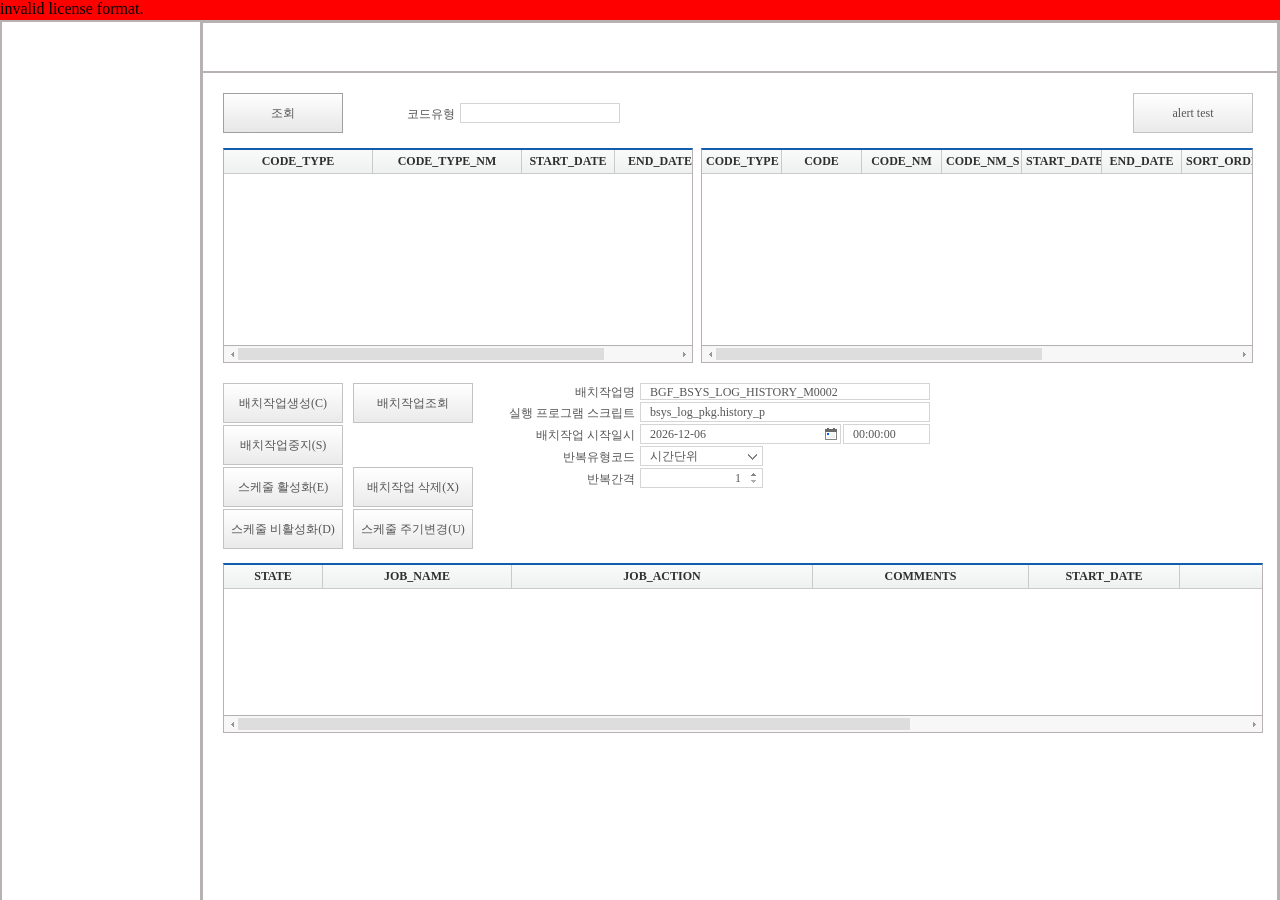
==== src/main/webapp/bes-ui/launch.html @ 4e173d7a "[2026-10-30] Built1 enterprise system 소스 최초 push" ====
<!-- DOCTYPE : DOCTYPE declaration -->
<!DOCTYPE html>
<html > <!-- LANGUAGE : locale setting (value of location property in Environment) -->
<head>
	<meta http-equiv="X-UA-Compatible" content="IE=Edge">
	<meta charset="UTF-8">
	<meta name="viewport" content="user-scalable=1, initial-scale=0.1, width=device-width, target-densitydpi=device-dpi">
	<!-- META_CHECKVERSION : Add if value of checkversion property in Envrionment is true -->

	
	<!-- FAVICON : favion setting (value of icon property in Environment. add to value of icon property in Environment) -->

	
	<!-- USERFONT_STYLE : userfont style setting (value of userfontid property in Environment. crate contents contained in xfont file specified userfontid property in Environment) -->

	
	<!-- FRAMEWORK_LIBRARY : framework lodaing path (list of scripts files in the Framework.json file) -->
    <script src="./nexacrolib/framework/Framework.js" defer></script>
	
	<!-- COMPONENTS_LIBRARY : commonent lodaing path (list of script file in json file specified in the TypeDefinition module) -->
    <script src="./nexacrolib/component/CompBase.js" defer></script>
    <script src="./nexacrolib/component/ComComp.js" defer></script>
    <script src="./nexacrolib/component/Grid.js" defer></script>
    <script src="./nexacrolib/component/ListView.js" defer></script>
    <script src="./nexacrolib/component/DeviceAPI.js" defer></script>
    <script src="./nexacrolib/component/besLib/libDate.js" defer></script>
    <script src="./nexacrolib/component/besLib/libUtil.js" defer></script>
    <script src="./nexacrolib/component/besLib/libDataSet.js" defer></script>
    <script src="./nexacrolib/component/besLib/libCombo.js" defer></script>
	
	<!-- ENVIRONMENT_LIBRARY : application environment path (path of Environment.xml.js) -->
    <script src="./environment.xml.js" defer></script>
  
  <!-- SPLASH_DEFINE_STYLE : Defines the style of the splash screen that is visible while modules are loading -->
  <style>.loader { position: absolute; left: 50%; top: 50%; z-index: 1; width: 150px; height: 150px; margin: -75px 0 0 -75px; border: 16px solid #f3f3f3; border-radius: 50%; border-top: 16px solid #3498db; -webkit-animation: spin 2s linear infinite; animation: spin 2s linear infinite; } @-webkit-keyframes spin { 0% { -webkit-transform: rotate(0deg); } 100% { -webkit-transform: rotate(360deg); } } @keyframes spin { 0% { transform: rotate(0deg); } 100% { transform: rotate(360deg); } }</style>
	
	<title></title>
</head>
<body style="margin:0;border:none;-ms-touch-action:none;" onload="oninitframework()">
	<!-- SPLASH_SHOW_STYLE : Adds the splash screen that is visible while modules are loading -->
    <div class="loader" id="loader"/>
  
	<script>
	function oninitframework()
	{
		/* SPLASH_HIDE_STYLE : Hides the splash screen when modules finish loading */
        var loader = document.getElementById("loader");
        if (loader) loader.style.display="none";
    
		/* parameter information */
		var urlParams = {};
		(function () {
			var match,
			pl     = /\+/g,
			search = /([^&=]+)=?([^&]*)/g,
			decode = function (s) { return decodeURIComponent(s.replace(pl, " ")); },
			query  = window.location.search.substring(1);
			while (match = search.exec(query)) { urlParams[decode(match[1])] = decode(match[2]); }
			})();
			
		nexacro._launch_screenid = urlParams.screenid;
		/* SCREEN_INFORMATION : create screen information defined in Environment > ScreenDefinition */
		var screeninfo = [
        {"id":"Desktop_screen","type":"desktop","themeid":"theme::blue","xadl":"Application_Desktop.xadl.js"}
		];
		
		nexacro._initHTMLSysEvent(window, document);
		nexacro._initEnvironment(screeninfo);
		/* create internal iframe */
		/* USERFONT_INFORMATION : userfontid property is specified in the Environment */
		nexacro._prepareManagerFrame(onloadframework);
	}
	function onloadframework()
	{
		/* application loading */
		nexacro._loadADL();
	}
	function onfinalframework()
	{
		/* application exit */
	}
	</script>
</body>
</html>
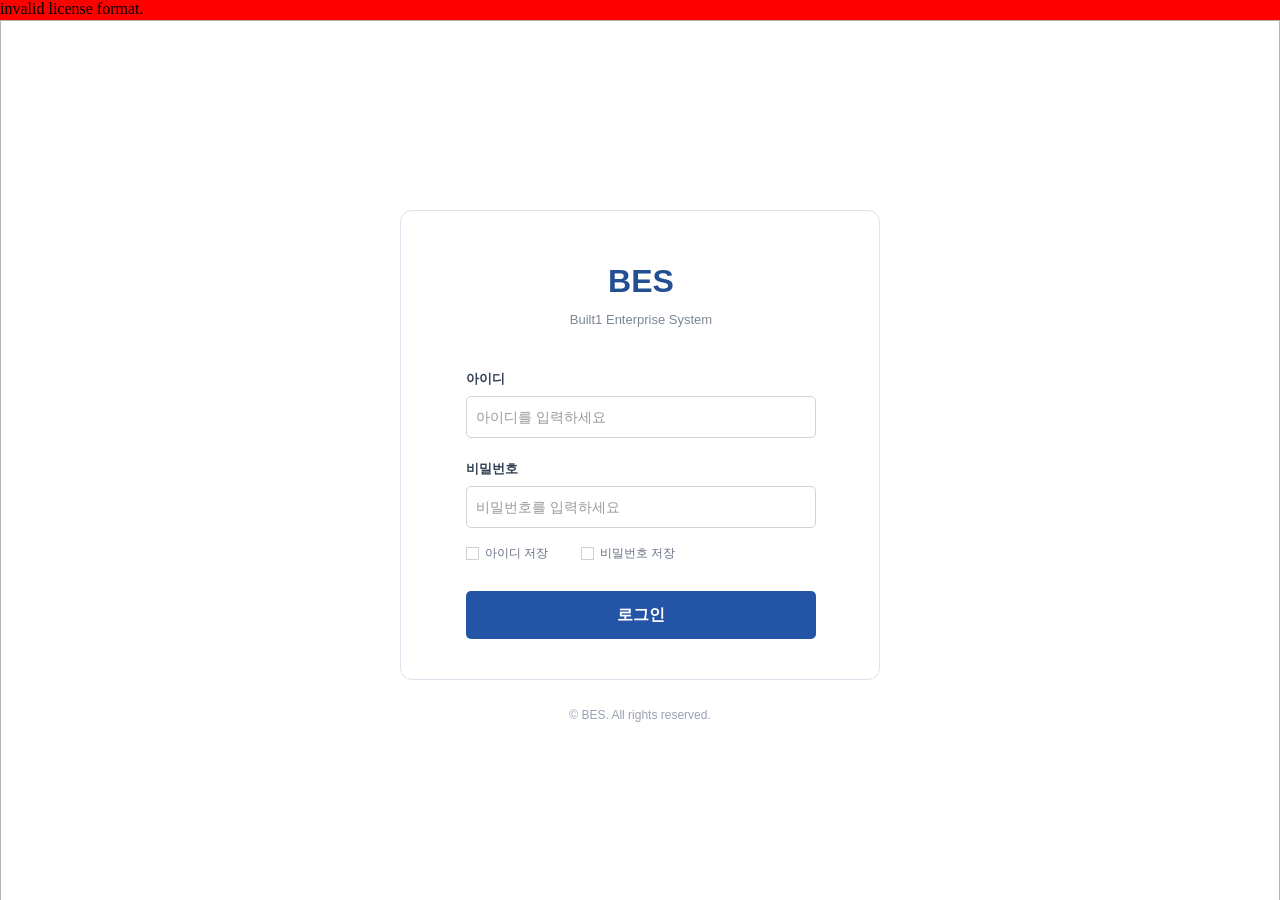
==== commit eda5578e: "[2026-11-04] 메뉴얼, 테이블 추가 스크립트, 디자인 시안, 기능 설계서" ====
--- a/src/main/webapp/bes-ui/launch.html
+++ b/src/main/webapp/bes-ui/launch.html
@@ -61,7 +61,7 @@
 		nexacro._launch_screenid = urlParams.screenid;
 		/* SCREEN_INFORMATION : create screen information defined in Environment > ScreenDefinition */
 		var screeninfo = [
-        {"id":"Desktop_screen","type":"desktop","themeid":"theme::blue","xadl":"Application_Desktop.xadl.js"}
+        {"id":"Desktop_screen","type":"desktop","loadingimage":"url(\'theme://images/built1_Logo_Spin.gif\')","themeid":"theme::blue","xadl":"Application_Desktop.xadl.js"}
 		];
 		
 		nexacro._initHTMLSysEvent(window, document);
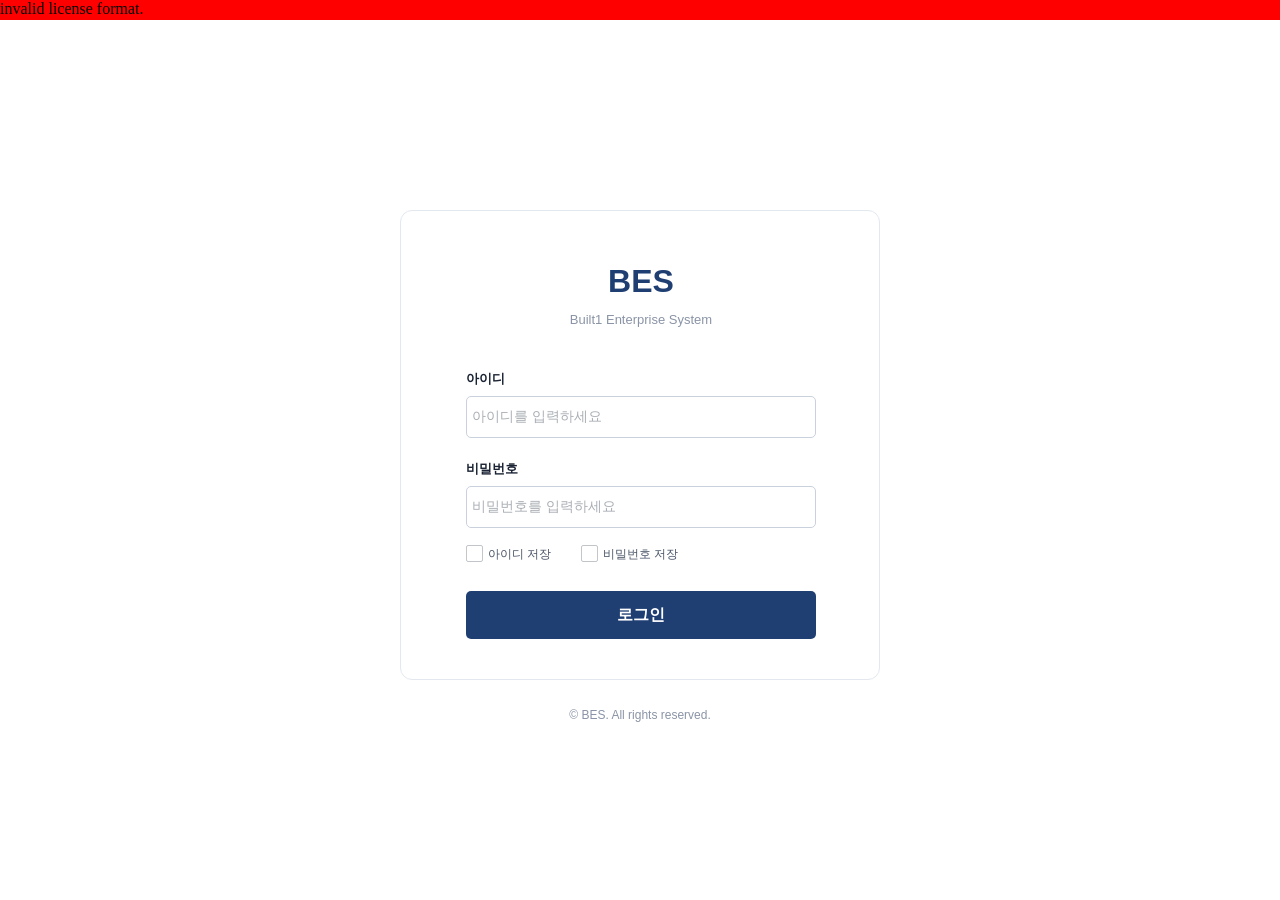
==== commit 2baf5833: "BES UI 및 개발 소스 반영" ====
--- a/src/main/webapp/bes-ui/launch.html
+++ b/src/main/webapp/bes-ui/launch.html
@@ -15,37 +15,36 @@
 
 	
 	<!-- FRAMEWORK_LIBRARY : framework lodaing path (list of scripts files in the Framework.json file) -->
-    <script src="./nexacrolib/framework/Framework.js" defer></script>
+    <script src="./nexacrolib/framework/Framework.js"></script>
 	
 	<!-- COMPONENTS_LIBRARY : commonent lodaing path (list of script file in json file specified in the TypeDefinition module) -->
-    <script src="./nexacrolib/component/CompBase.js" defer></script>
-    <script src="./nexacrolib/component/ComComp.js" defer></script>
-    <script src="./nexacrolib/component/Grid.js" defer></script>
-    <script src="./nexacrolib/component/ListView.js" defer></script>
-    <script src="./nexacrolib/component/DeviceAPI.js" defer></script>
-    <script src="./nexacrolib/component/besLib/libDate.js" defer></script>
-    <script src="./nexacrolib/component/besLib/libUtil.js" defer></script>
-    <script src="./nexacrolib/component/besLib/libDataSet.js" defer></script>
-    <script src="./nexacrolib/component/besLib/libCombo.js" defer></script>
+    <script src="./nexacrolib/component/CompBase.js"></script>
+    <script src="./nexacrolib/component/ComComp.js"></script>
+    <script src="./nexacrolib/component/Grid.js"></script>
+    <script src="./nexacrolib/component/ListView.js"></script>
+    <script src="./nexacrolib/component/DeviceAPI.js"></script>
+    <script src="./nexacrolib/component/besLib/libDate.js"></script>
+    <script src="./nexacrolib/component/besLib/libUtil.js"></script>
+    <script src="./nexacrolib/component/besLib/libDataSet.js"></script>
+    <script src="./nexacrolib/component/besLib/libCombo.js"></script>
 	
 	<!-- ENVIRONMENT_LIBRARY : application environment path (path of Environment.xml.js) -->
-    <script src="./environment.xml.js" defer></script>
+    <script src="./environment.xml.js"></script>
   
   <!-- SPLASH_DEFINE_STYLE : Defines the style of the splash screen that is visible while modules are loading -->
-  <style>.loader { position: absolute; left: 50%; top: 50%; z-index: 1; width: 150px; height: 150px; margin: -75px 0 0 -75px; border: 16px solid #f3f3f3; border-radius: 50%; border-top: 16px solid #3498db; -webkit-animation: spin 2s linear infinite; animation: spin 2s linear infinite; } @-webkit-keyframes spin { 0% { -webkit-transform: rotate(0deg); } 100% { -webkit-transform: rotate(360deg); } } @keyframes spin { 0% { transform: rotate(0deg); } 100% { transform: rotate(360deg); } }</style>
+
 	
 	<title></title>
 </head>
 <body style="margin:0;border:none;-ms-touch-action:none;" onload="oninitframework()">
 	<!-- SPLASH_SHOW_STYLE : Adds the splash screen that is visible while modules are loading -->
-    <div class="loader" id="loader"/>
+
   
 	<script>
 	function oninitframework()
 	{
 		/* SPLASH_HIDE_STYLE : Hides the splash screen when modules finish loading */
-        var loader = document.getElementById("loader");
-        if (loader) loader.style.display="none";
+
     
 		/* parameter information */
 		var urlParams = {};
@@ -61,7 +60,7 @@
 		nexacro._launch_screenid = urlParams.screenid;
 		/* SCREEN_INFORMATION : create screen information defined in Environment > ScreenDefinition */
 		var screeninfo = [
-        {"id":"Desktop_screen","type":"desktop","loadingimage":"url(\'theme://images/built1_Logo_Spin.gif\')","themeid":"theme::blue","xadl":"Application_Desktop.xadl.js"}
+        {"id":"Desktop_screen","type":"desktop","loadingimage":"url(\'theme://images_ifc/built1_Logo_Spin_Grey.gif\')","icon":"url(\'favicon.ico\')","themeid":"theme::blue","xadl":"Application_Desktop.xadl.js"}
 		];
 		
 		nexacro._initHTMLSysEvent(window, document);
